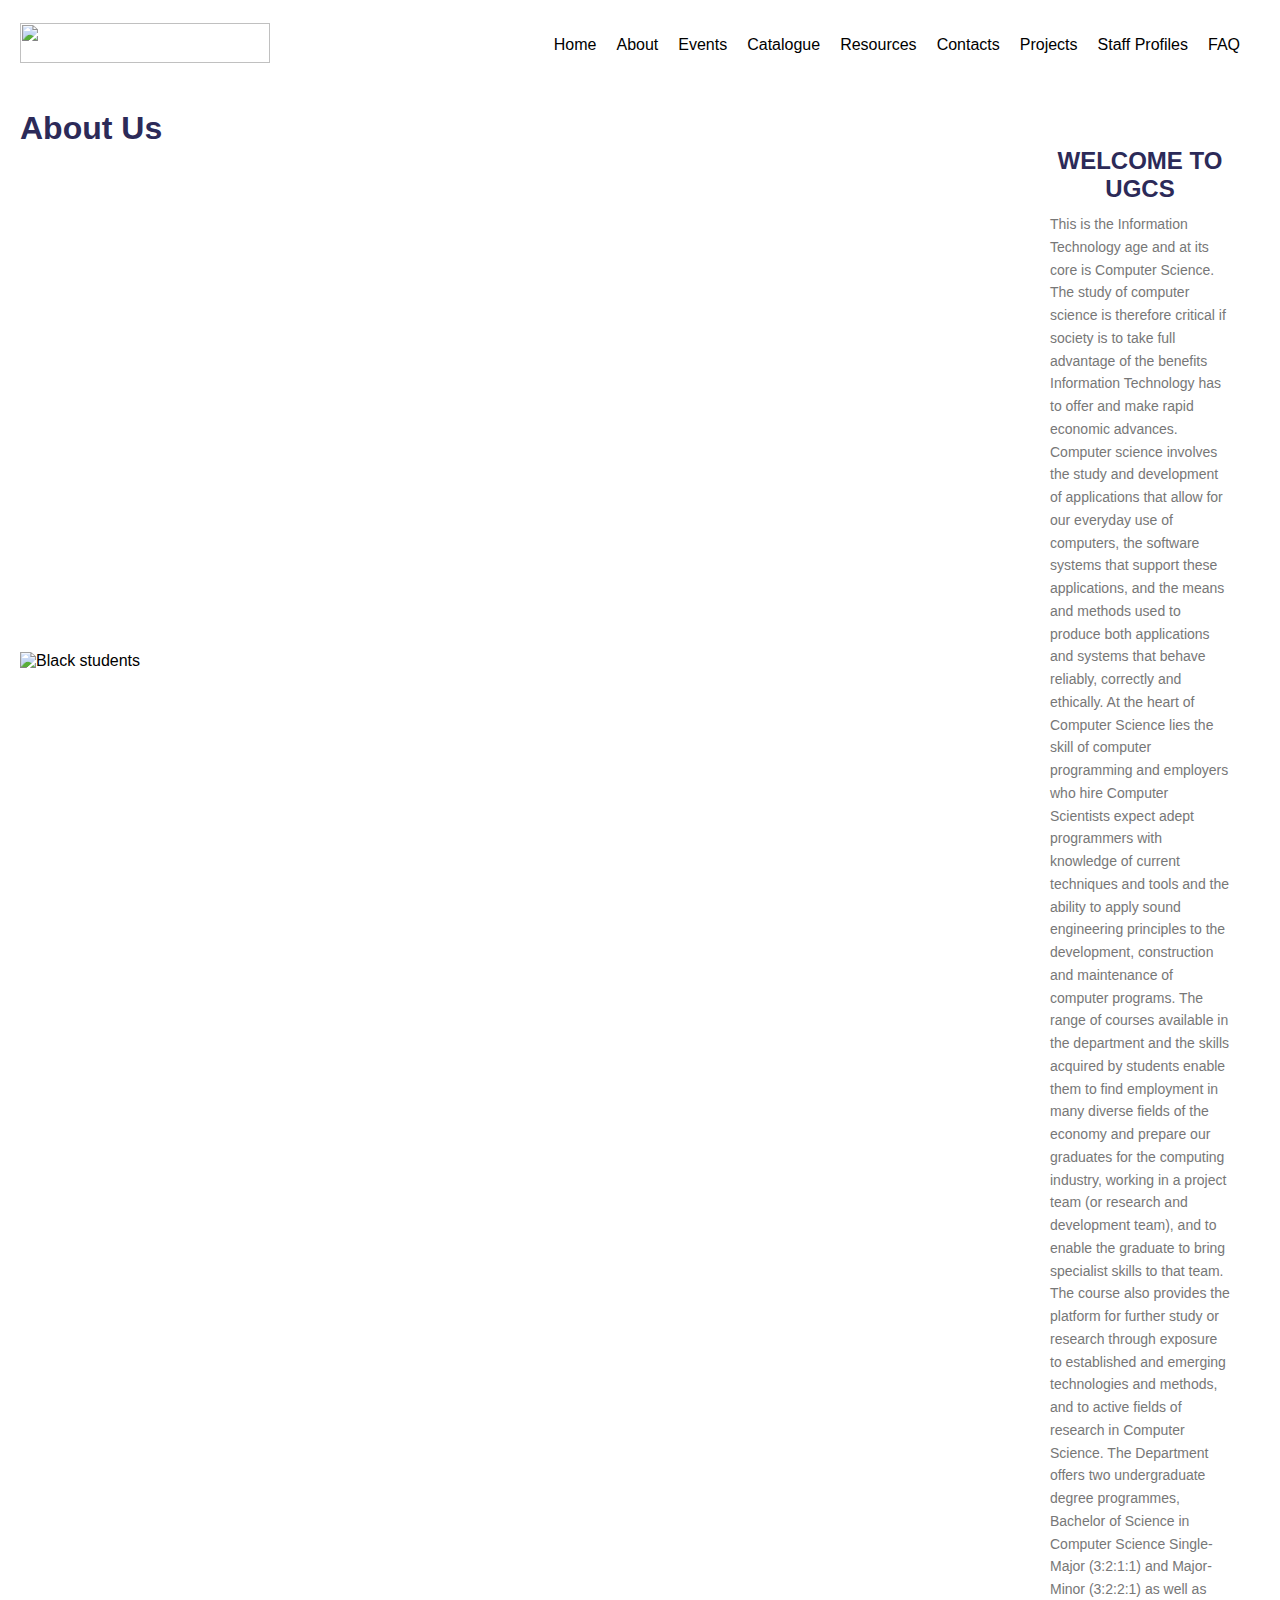
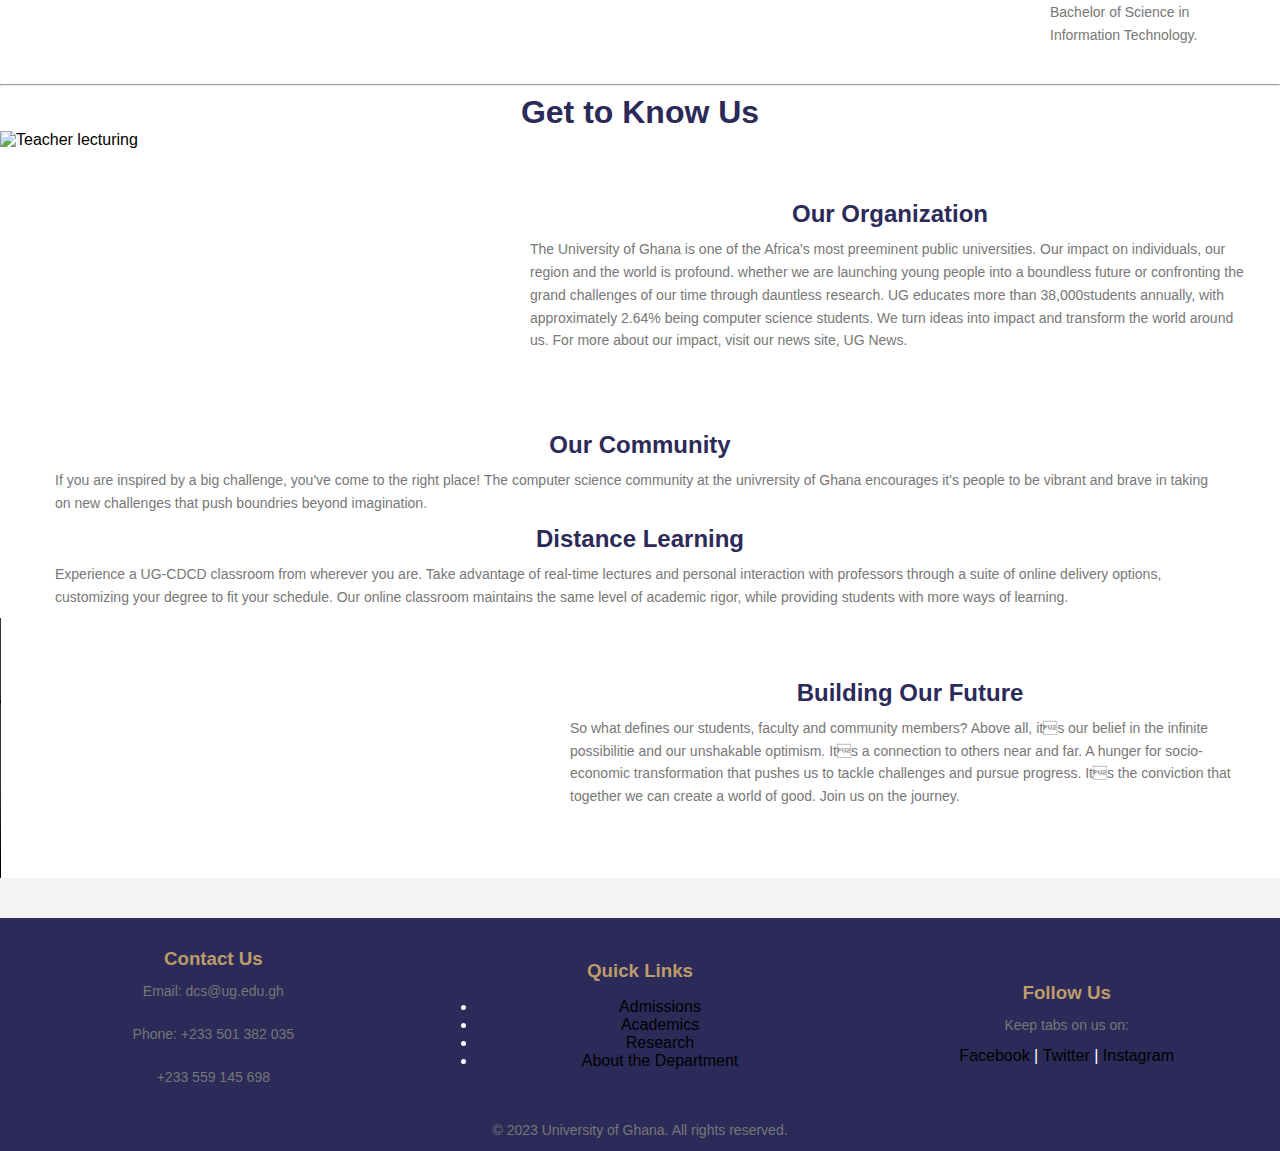
==== Index.html @ 7b0ca663 "Homepage, About, FAQ, Event" ====
<!DOCTYPE html>
<html lang="en">
<head>
    <meta charset="UTF-8">
    <meta name="viewport" content="width=device-width, initial-scale=1.0">
    <title>About</title>
    <link rel="stylesheet" href="styles.css">
</head>
<body>


    <header>
        <div class="ug icon">
          <img src="https://dcs.ug.edu.gh/img/comScience_logo.png" width="250" height="40">
        </div>

        <nav>
            <ul>
              <li><a href="Home.html">Home</a></li>
              <li><a href="Index.html">About</a></li>
              <li><a href="events.html">Events</a</li>
                <li><a href="#">Catalogue</a></li>
                <li><a href="#">Resources</a></li>
                <li><a href="#">Contacts</a></li>
                <li><a href="#">Projects</a</li>
                <li><a href="#">Staff Profiles</a></li>
                <li><a href="#">FAQ</a></li>

            </ul>
        </nav>
    </header>

    <main>
        <h1 style="text-align: center;">About Us</h1>
        
        <style>
            .container {
              display: flex;
              align-items: center;
            }
        
            .text {
              margin-left: 20px; 
            }
          </style>
          <title>ABOUT US</title>
        </head>
        <body>
        
        <div class="container">
          <img src="https://th.bing.com/th/id/R.023c201c8d1bdbc0f59ac119a6f668c9?rik=NfWcpRcysZ%2bcbA&pid=ImgRaw&r=0" alt="Black students" width="1000px" height="500px">
          <div class="text">
            <h2 style="text-align: center;">WELCOME TO UGCS</h2>
            <p>This is the Information Technology age and at its core is Computer Science. The study of computer science is therefore critical if society is to take full advantage of the benefits Information Technology has to offer and make rapid economic advances. Computer science involves the study and development of applications that allow for our everyday use of computers, the software systems that support these applications, and the means and methods used to produce both applications and systems that behave reliably, correctly and ethically. At the heart of Computer Science lies the skill of computer programming and employers who hire Computer Scientists expect adept programmers with knowledge of current techniques and tools and the ability to apply sound engineering principles to the development, construction and maintenance of computer programs. The range of courses available in the department and the skills acquired by students enable them to find employment in many diverse fields of the economy and prepare our graduates for the computing industry, working in a project team (or research and development team), and to enable the graduate to bring specialist skills to that team. The course also provides the platform for further study or research through exposure to established and emerging technologies and methods, and to active fields of research in Computer Science. The Department offers two undergraduate degree programmes, Bachelor of Science in Computer Science Single-Major (3:2:1:1) and Major-Minor (3:2:2:1) as well as Bachelor of Science in Information Technology.</p>
          </div>
        </div>
            
    
    </main>

    <hr> 
    <h1 style="text-align: center;">Get to Know Us</h1>
        
    <style>
        .container {
          display: flex;
          align-items: center;
        }
    
        .text {
          margin-right: 20px; 
        }
      </style>
      <title>Get to Know Us</title>
    </head>
    <body>
    
    <div class="container">
      <img src="https://dcs.ug.edu.gh/img/gallery/g4.jpg" alt="Teacher lecturing" width="500px" height="300px">
      <div class="text">
        <h2 style="text-align: center;">Our Organization</h2>
        <p>The University of Ghana is one of the Africa's most preeminent public universities. Our impact on individuals, our region and the world is profound. whether we are launching young people into a boundless future or confronting the grand challenges of our time through dauntless research. UG educates more than 38,000students annually, with approximately 2.64% being computer science students. We turn ideas into impact and transform the world around us. For more about our impact, visit our news site, UG News.</p>
      </div>
    </div>

    <h2 style="text-align: center";>Our Community</h2>
    <p>If you are inspired by a big challenge, you've come to the right place! The computer science community at the univrersity of Ghana encourages it's people to be vibrant and brave in taking on new challenges that push boundries beyond imagination.</p>
    

    <h2 style="text-align: center;">Distance Learning</h2>
    <p>Experience a UG-CDCD classroom from wherever you are. Take advantage of real-time lectures and personal interaction with professors through a suite of online delivery options, customizing your degree to fit your schedule. Our online classroom maintains the same level of academic rigor, while providing students with more ways of learning.</p>


    <style>
        .container {
          display: flex;
          align-items: center;
        }
    
        .text {
          margin-right: 20px; 
        }
      </style>
      <title>Get to Know Us</title>
    </head>
    <body>
    
    <div class="container">
        <video width="540" height="260" controls>
            <source src="https://dcs.ug.edu.gh/video-bg.mp4" type="video/mp4">
       
          </video>
      <div class="text">
        <h2 style="text-align: center;">Building Our Future</h2>
        <p>So what defines our students, faculty and community members? Above all, its our belief in the infinite possibilitie and our unshakable optimism. Its a connection to others near and far. A hunger for socio-economic transformation that pushes us to tackle challenges and pursue progress. Its the conviction that together we can create a world of good. Join us on the journey.</p>
      </div>
    </div>

    <!-- Sidebar -->
    <aside class="sidebar">
        <!-- Filter and Category Options Go Here -->
    </aside>


    <footer>
      <div class="footer-content">
          <div class="footer-section">
              <h3>Contact Us</h3>
              <p>Email: dcs@ug.edu.gh</p>
              <p>Phone: +233 501 382 035</p>
              <p>+233 559 145 698</p>
          </div>

          <div class="footer-section">
              <h3>Quick Links</h3>
              <ul>
                  <li><a href="#">Admissions</a></li>
                  <li><a href="#">Academics</a></li>
                  <li><a href="#">Research</a></li>
                  <li><a href="#">About the Department</a></li>
              </ul>
          </div>

          <div class="footer-section">
              <h3>Follow Us</h3>
              <p>Keep tabs on us on:</p>
              <a href="#" target="_blank">Facebook</a> |
              <a href="#" target="_blank">Twitter</a> |
              <a href="#" target="_blank">Instagram</a>
          </div>
      </div>

      <p>&copy; 2023 University of Ghana. All rights reserved.</p>
  </footer>

    <script src="script.js"></script>
</body>

</html>
---- styles.css ----
body, h1, h2, h3, p {
    margin: 0;
    padding: 0;
}

body {
    font-family: Arial, sans-serif;
}

header {
    background-color: #ffffff;
    color: #fff;
    padding: 20px;
    display: flex;
    justify-content: space-between;
    align-items: center;
}

nav ul {
    list-style: none;
    display: flex;
}

nav li {
    margin-right: 20px;
}

main {
    display: flex;
    flex-wrap: wrap;
    justify-content: space-between;
    padding: 20px;
}

h2 {
    font-family: Arial, Helvetica, sans-serif;
    color: #2C2A58;
  }


h1 {
    font-family: 'Segoe UI', Tahoma, Geneva, Verdana, sans-serif;
    font-size: 200%;
    color: #2C2A58;
}

p{
    color: #777;
    font-family: "Poppins", sans-serif;
    font-size: 14px;
    font-weight: 300;
    line-height: 1.625em;
    position: relative;
    margin: auto;
    max-width: 1170px;
    padding: 10px;
}

hr {
    display: block;
    unicode-bidi: isolate;
    margin-block-start: 0.5em;
    margin-block-end: 0.5em;
    margin-inline-start: auto;
    margin-inline-end: auto;
}

video {
    float: right;
}
.sidebar {
    flex: 1;
    background-color: #f4f4f4;
    padding: 20px;
}


a {
    color: rgb(0, 0, 0);
    text-decoration: none;
    font-family: Arial, Helvetica, sans-serif;
}


footer {
    background-color: #2c2a58; 
    color: #fff;
    padding-top: 20px;
    padding-right: 0px;
    padding-left: 0px;
    text-align: center;
    position: relative;
    bottom: 0;
    width: 100%;
}

.footer-content {
    display: flex;
    flex-wrap: wrap;
    justify-content: space-around;
    align-items: center;
}

.footer-section {
    flex: 1;
    margin: 10px;
}

h3 {
    color: #BD9C6C;
}

a {
    color: #000000;
    text-decoration: none;
    transition: color 0.3s ease;
}

a:hover {
    color: #BD9C6C;
}
</style>
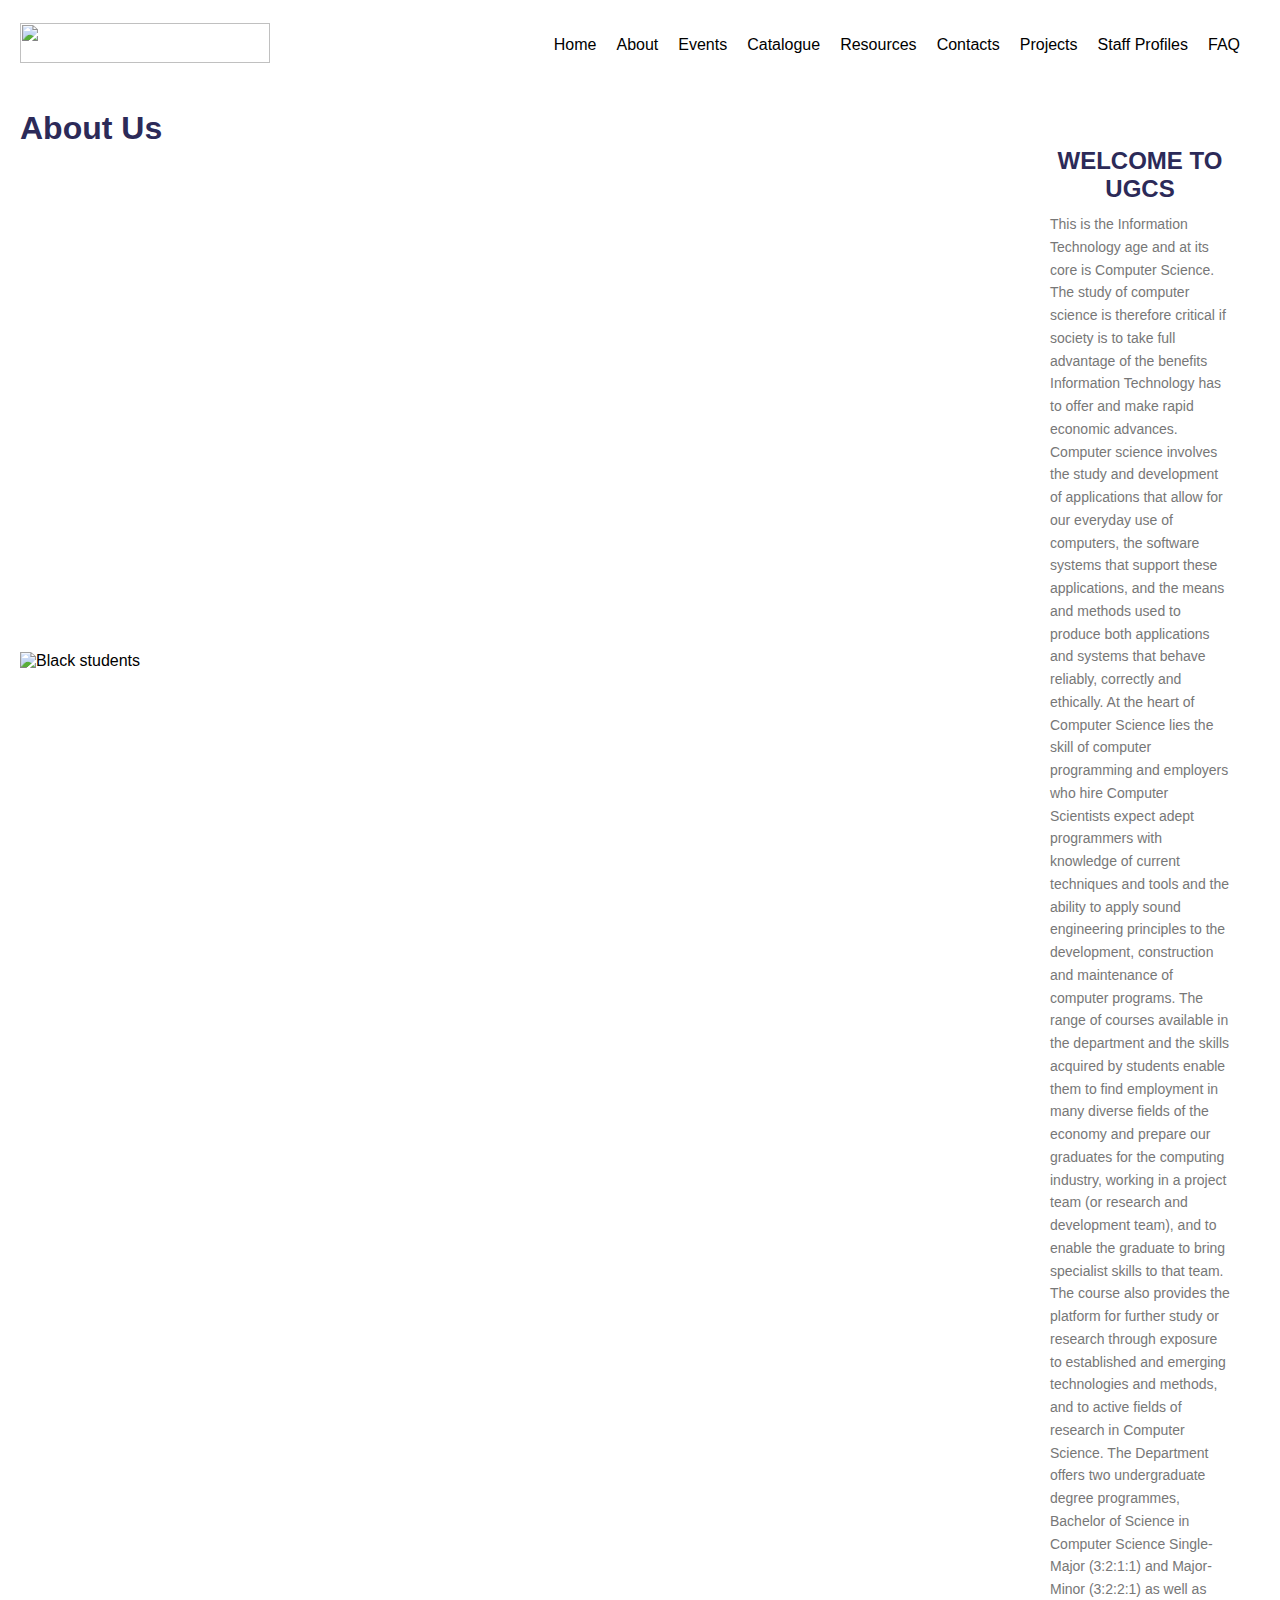
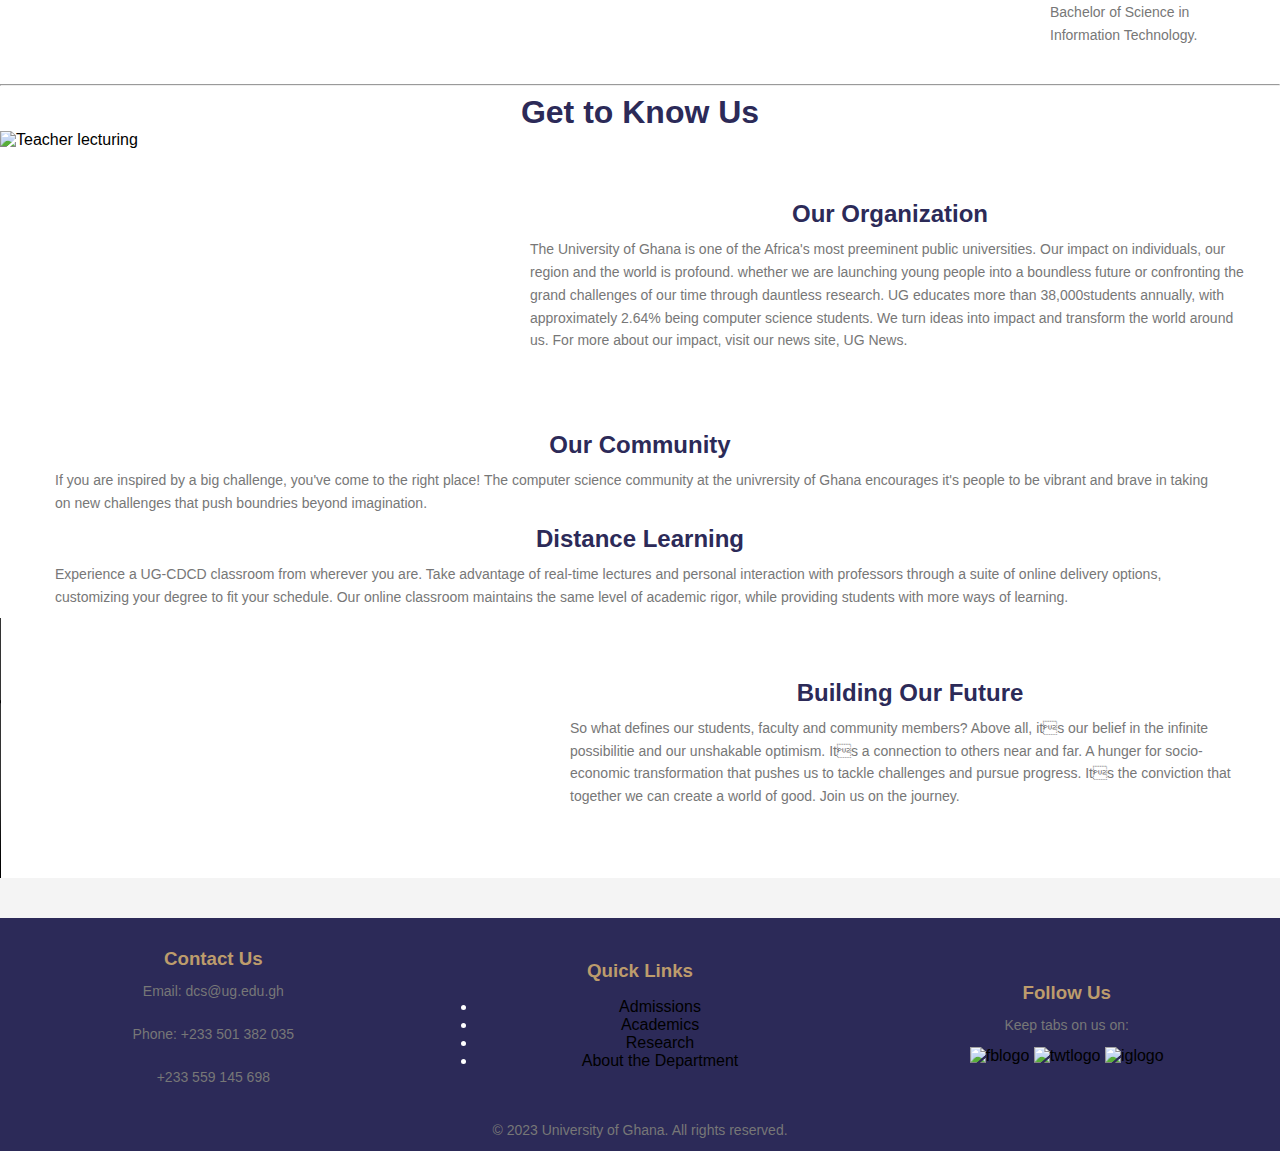
==== commit 9e96a0bc: "changed the footer of the work and also the header" ====
--- a/Index.html
+++ b/Index.html
@@ -11,7 +11,7 @@
 
     <header>
         <div class="ug icon">
-          <img src="https://dcs.ug.edu.gh/img/comScience_logo.png" width="250" height="40">
+          <img src="C:\Users\TRUETYPE SERVICES\OneDrive\Desktop\dcit 205 ia\11165792_DCIT205\comScience_logo.png" width="250" height="40">
         </div>
 
         <nav>
@@ -21,10 +21,10 @@
               <li><a href="events.html">Events</a</li>
                 <li><a href="#">Catalogue</a></li>
                 <li><a href="#">Resources</a></li>
-                <li><a href="#">Contacts</a></li>
+                <li><a href="Contact.html">Contacts</a></li>
                 <li><a href="#">Projects</a</li>
                 <li><a href="#">Staff Profiles</a></li>
-                <li><a href="#">FAQ</a></li>
+                <li><a href="FAQ.html">FAQ</a></li>
 
             </ul>
         </nav>
@@ -48,7 +48,7 @@
         <body>
         
         <div class="container">
-          <img src="https://th.bing.com/th/id/R.023c201c8d1bdbc0f59ac119a6f668c9?rik=NfWcpRcysZ%2bcbA&pid=ImgRaw&r=0" alt="Black students" width="1000px" height="500px">
+          <img src="C:\Users\TRUETYPE SERVICES\OneDrive\Desktop\dcit 205 ia\11165792_DCIT205\happylads.jpg" alt="Black students" width="1000px" height="500px">
           <div class="text">
             <h2 style="text-align: center;">WELCOME TO UGCS</h2>
             <p>This is the Information Technology age and at its core is Computer Science. The study of computer science is therefore critical if society is to take full advantage of the benefits Information Technology has to offer and make rapid economic advances. Computer science involves the study and development of applications that allow for our everyday use of computers, the software systems that support these applications, and the means and methods used to produce both applications and systems that behave reliably, correctly and ethically. At the heart of Computer Science lies the skill of computer programming and employers who hire Computer Scientists expect adept programmers with knowledge of current techniques and tools and the ability to apply sound engineering principles to the development, construction and maintenance of computer programs. The range of courses available in the department and the skills acquired by students enable them to find employment in many diverse fields of the economy and prepare our graduates for the computing industry, working in a project team (or research and development team), and to enable the graduate to bring specialist skills to that team. The course also provides the platform for further study or research through exposure to established and emerging technologies and methods, and to active fields of research in Computer Science. The Department offers two undergraduate degree programmes, Bachelor of Science in Computer Science Single-Major (3:2:1:1) and Major-Minor (3:2:2:1) as well as Bachelor of Science in Information Technology.</p>
@@ -76,7 +76,7 @@
     <body>
     
     <div class="container">
-      <img src="https://dcs.ug.edu.gh/img/gallery/g4.jpg" alt="Teacher lecturing" width="500px" height="300px">
+      <img src="C:\Users\TRUETYPE SERVICES\OneDrive\Desktop\dcit 205 ia\11165792_DCIT205\blackguy.jpg" alt="Teacher lecturing" width="500px" height="300px">
       <div class="text">
         <h2 style="text-align: center;">Our Organization</h2>
         <p>The University of Ghana is one of the Africa's most preeminent public universities. Our impact on individuals, our region and the world is profound. whether we are launching young people into a boundless future or confronting the grand challenges of our time through dauntless research. UG educates more than 38,000students annually, with approximately 2.64% being computer science students. We turn ideas into impact and transform the world around us. For more about our impact, visit our news site, UG News.</p>
@@ -142,12 +142,12 @@
           </div>
 
           <div class="footer-section">
-              <h3>Follow Us</h3>
-              <p>Keep tabs on us on:</p>
-              <a href="#" target="_blank">Facebook</a> |
-              <a href="#" target="_blank">Twitter</a> |
-              <a href="#" target="_blank">Instagram</a>
-          </div>
+            <h3>Follow Us</h3>
+            <p>Keep tabs on us on:</p>
+            <a href="https://www.facebook.com/univofgh/" target="_blank"> <img src="C:\Users\TRUETYPE SERVICES\OneDrive\Desktop\dcit 205 ia\11165792_DCIT205\fblogobro.png" alt="fblogo" height="30px" width="30px"></a>
+            <a href="https://twitter.com/UnivofGh" target="_blank"> <img src="C:\Users\TRUETYPE SERVICES\OneDrive\Desktop\dcit 205 ia\11165792_DCIT205\iglogobro.avif" alt="twtlogo" height="30px" width="30px"></a>
+            <a href="https://www.instagram.com/universityofghana/" target="_blank"> <img src="C:\Users\TRUETYPE SERVICES\OneDrive\Desktop\dcit 205 ia\11165792_DCIT205\twtlogobro.webp" alt="iglogo" height="30px" width="30px"></a>
+        </div>
       </div>
 
       <p>&copy; 2023 University of Ghana. All rights reserved.</p>
--- a/styles.css
+++ b/styles.css
@@ -120,4 +120,3 @@
 a:hover {
     color: #BD9C6C;
 }
-</style>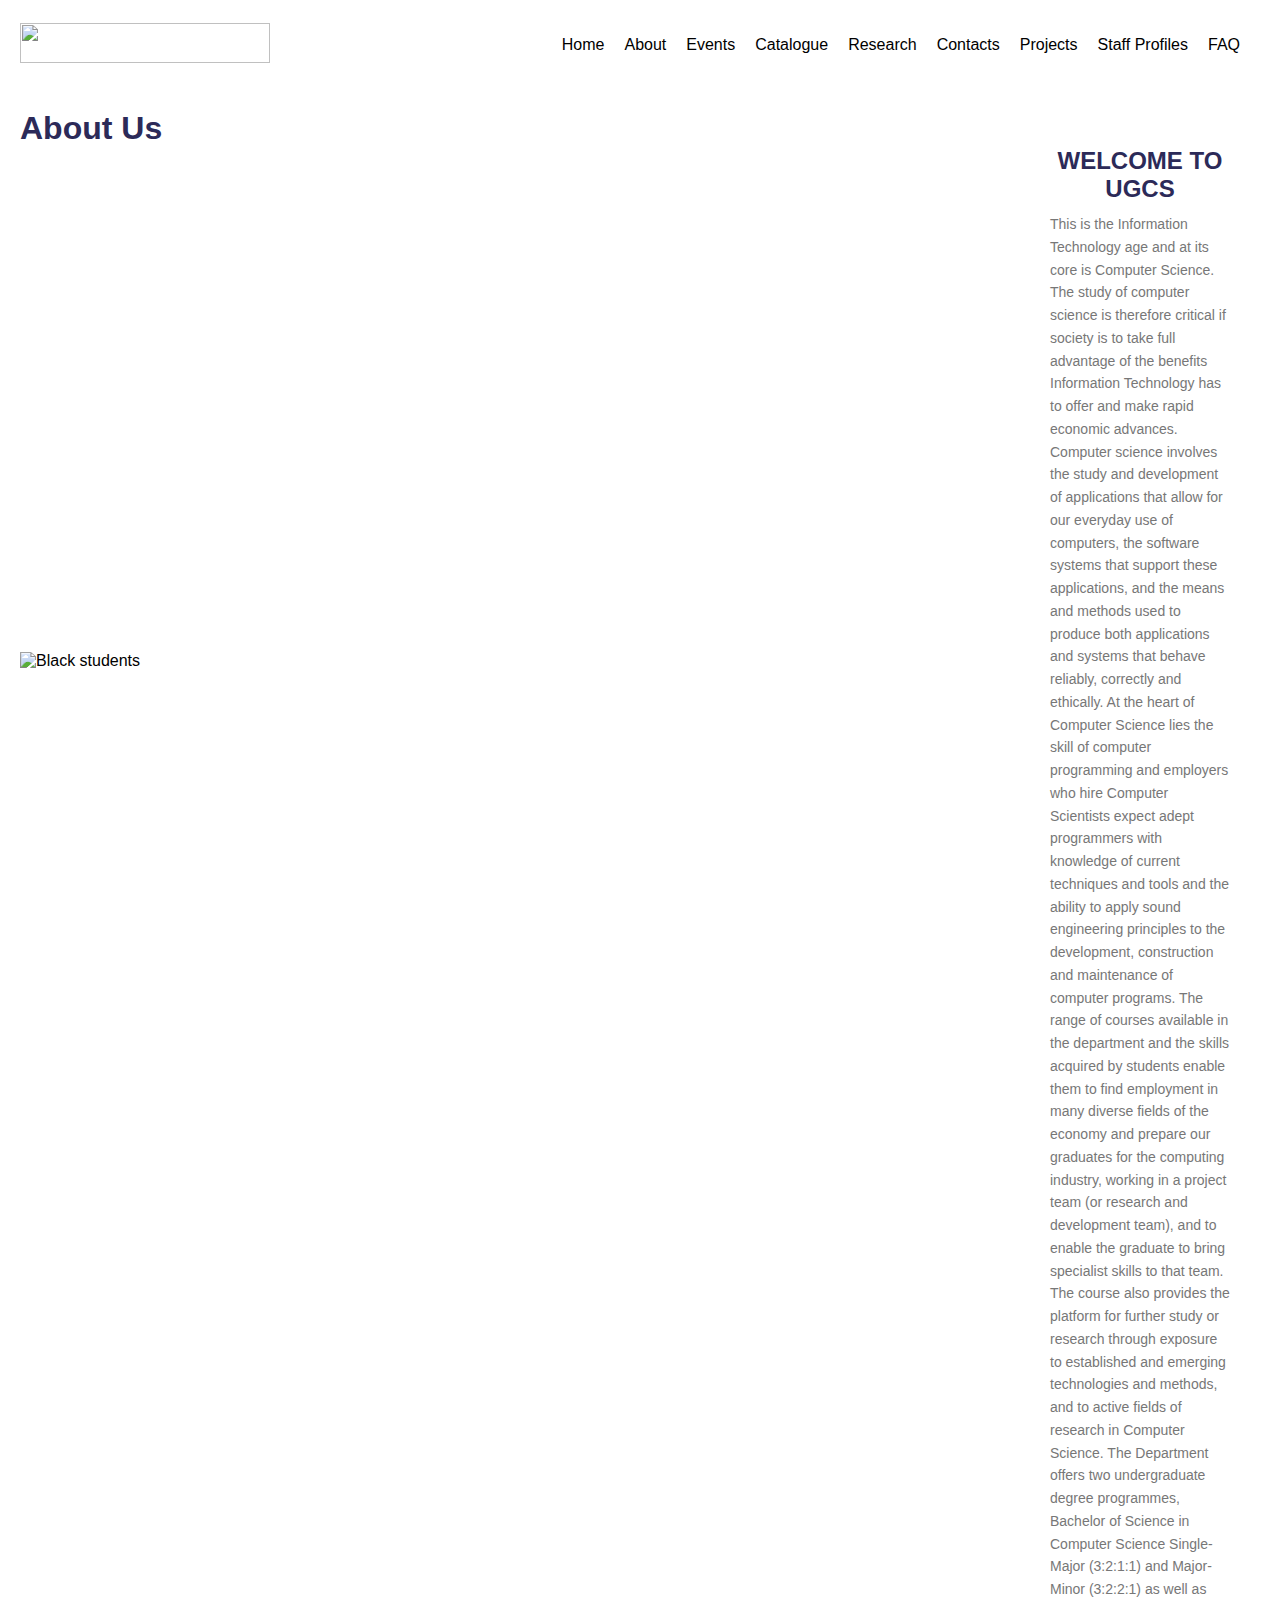
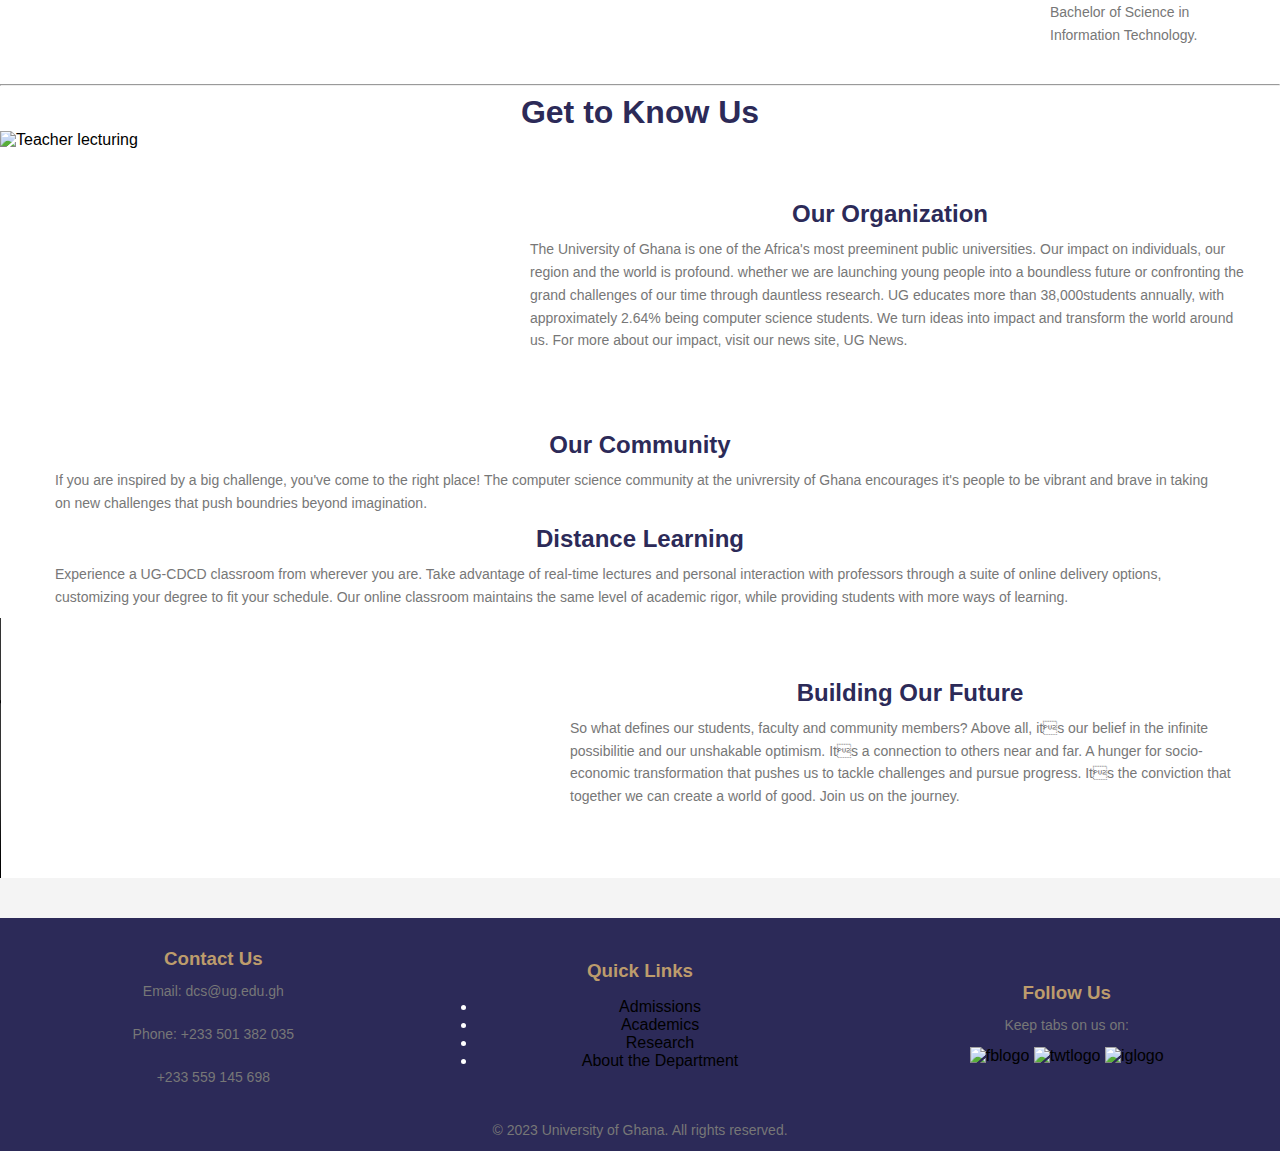
==== commit a99c8ff4: "Finished creating the research page" ====
--- a/Index.html
+++ b/Index.html
@@ -19,10 +19,10 @@
               <li><a href="Home.html">Home</a></li>
               <li><a href="Index.html">About</a></li>
               <li><a href="events.html">Events</a</li>
-                <li><a href="#">Catalogue</a></li>
-                <li><a href="#">Resources</a></li>
+                <li><a href="Catalogue.html">Catalogue</a></li>
+                <li><a href="Research.html">Research</a></li>
                 <li><a href="Contact.html">Contacts</a></li>
-                <li><a href="#">Projects</a</li>
+                <li><a href="Projects.html">Projects</a></li>
                 <li><a href="#">Staff Profiles</a></li>
                 <li><a href="FAQ.html">FAQ</a></li>
 
@@ -145,8 +145,8 @@
             <h3>Follow Us</h3>
             <p>Keep tabs on us on:</p>
             <a href="https://www.facebook.com/univofgh/" target="_blank"> <img src="C:\Users\TRUETYPE SERVICES\OneDrive\Desktop\dcit 205 ia\11165792_DCIT205\fblogobro.png" alt="fblogo" height="30px" width="30px"></a>
-            <a href="https://twitter.com/UnivofGh" target="_blank"> <img src="C:\Users\TRUETYPE SERVICES\OneDrive\Desktop\dcit 205 ia\11165792_DCIT205\iglogobro.avif" alt="twtlogo" height="30px" width="30px"></a>
-            <a href="https://www.instagram.com/universityofghana/" target="_blank"> <img src="C:\Users\TRUETYPE SERVICES\OneDrive\Desktop\dcit 205 ia\11165792_DCIT205\twtlogobro.webp" alt="iglogo" height="30px" width="30px"></a>
+            <a href="https://twitter.com/UnivofGh" target="_blank"> <img src="C:\Users\TRUETYPE SERVICES\OneDrive\Desktop\dcit 205 ia\11165792_DCIT205\twtlogobro.webp" alt="twtlogo" height="30px" width="30px"></a>
+            <a href="https://www.instagram.com/universityofghana/" target="_blank"> <img src="C:\Users\TRUETYPE SERVICES\OneDrive\Desktop\dcit 205 ia\11165792_DCIT205\iglogobro.avif" alt="iglogo" height="30px" width="30px"></a>
         </div>
       </div>
 
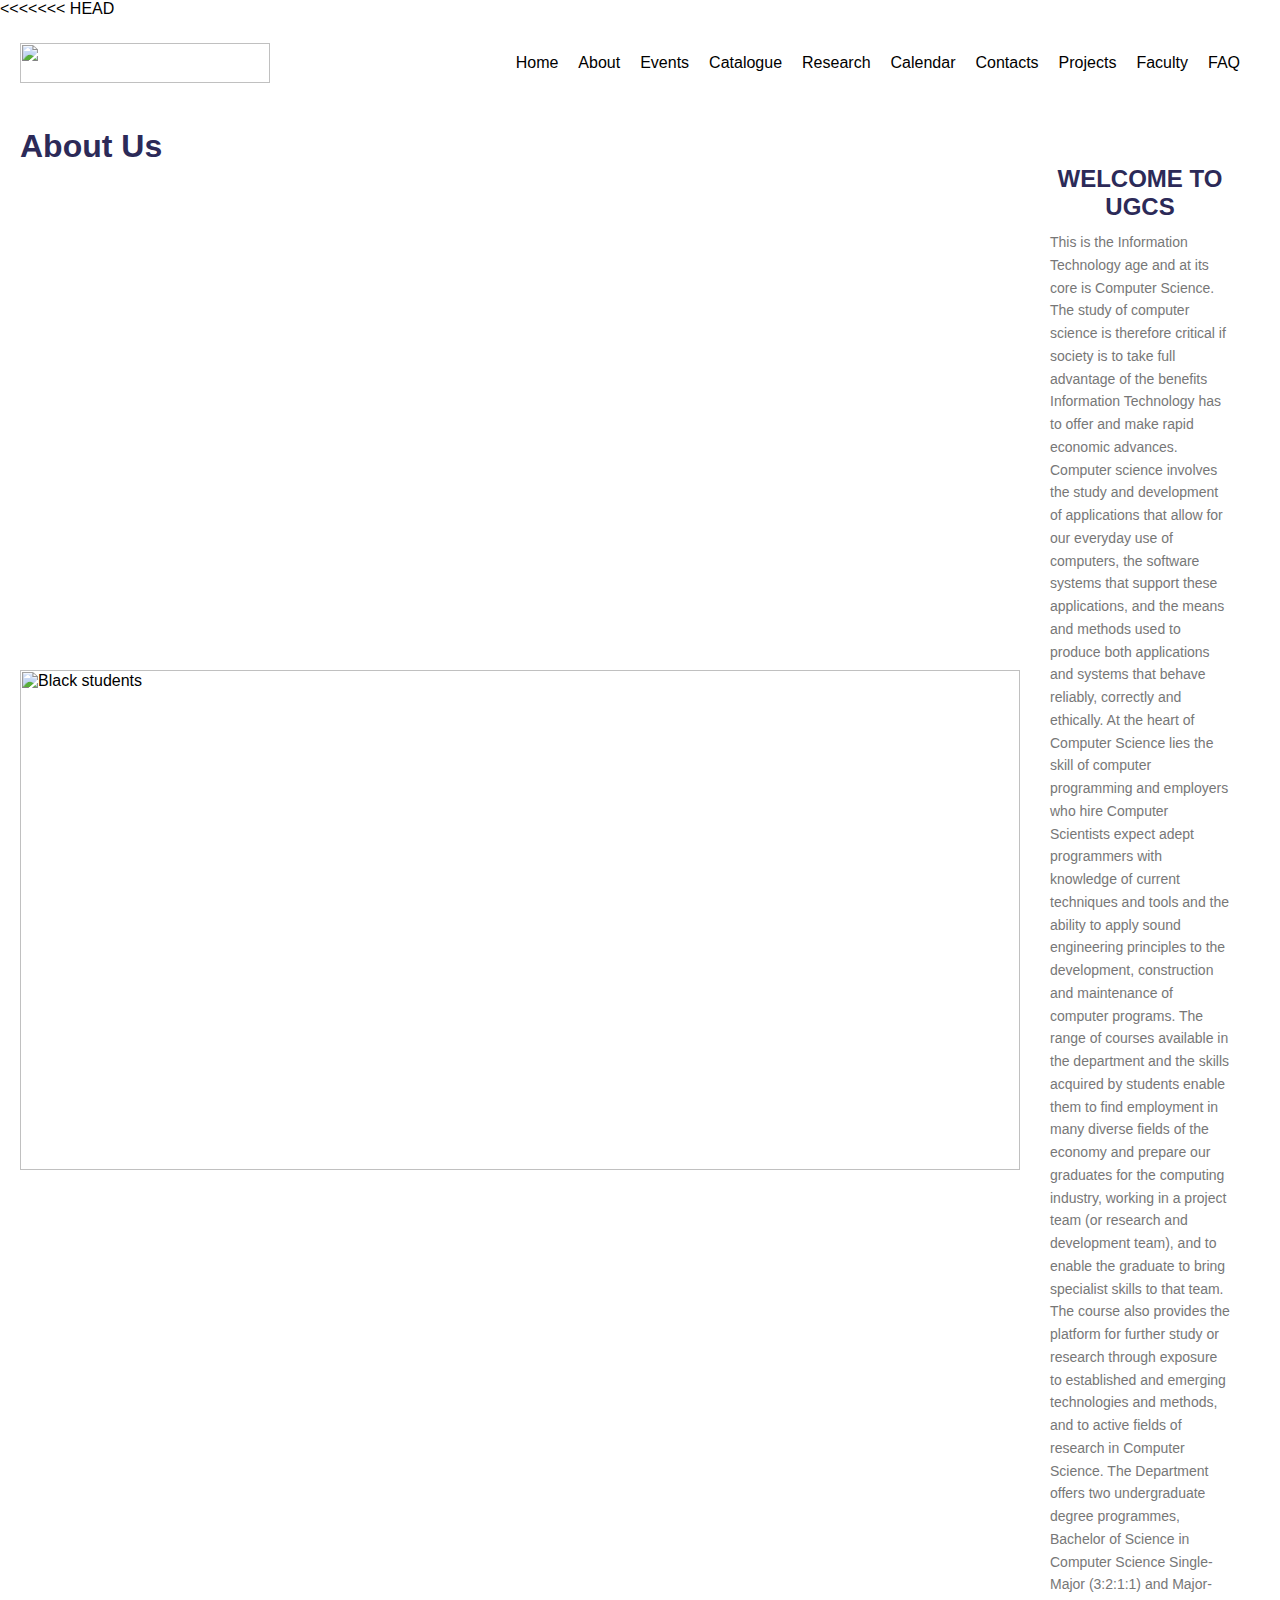
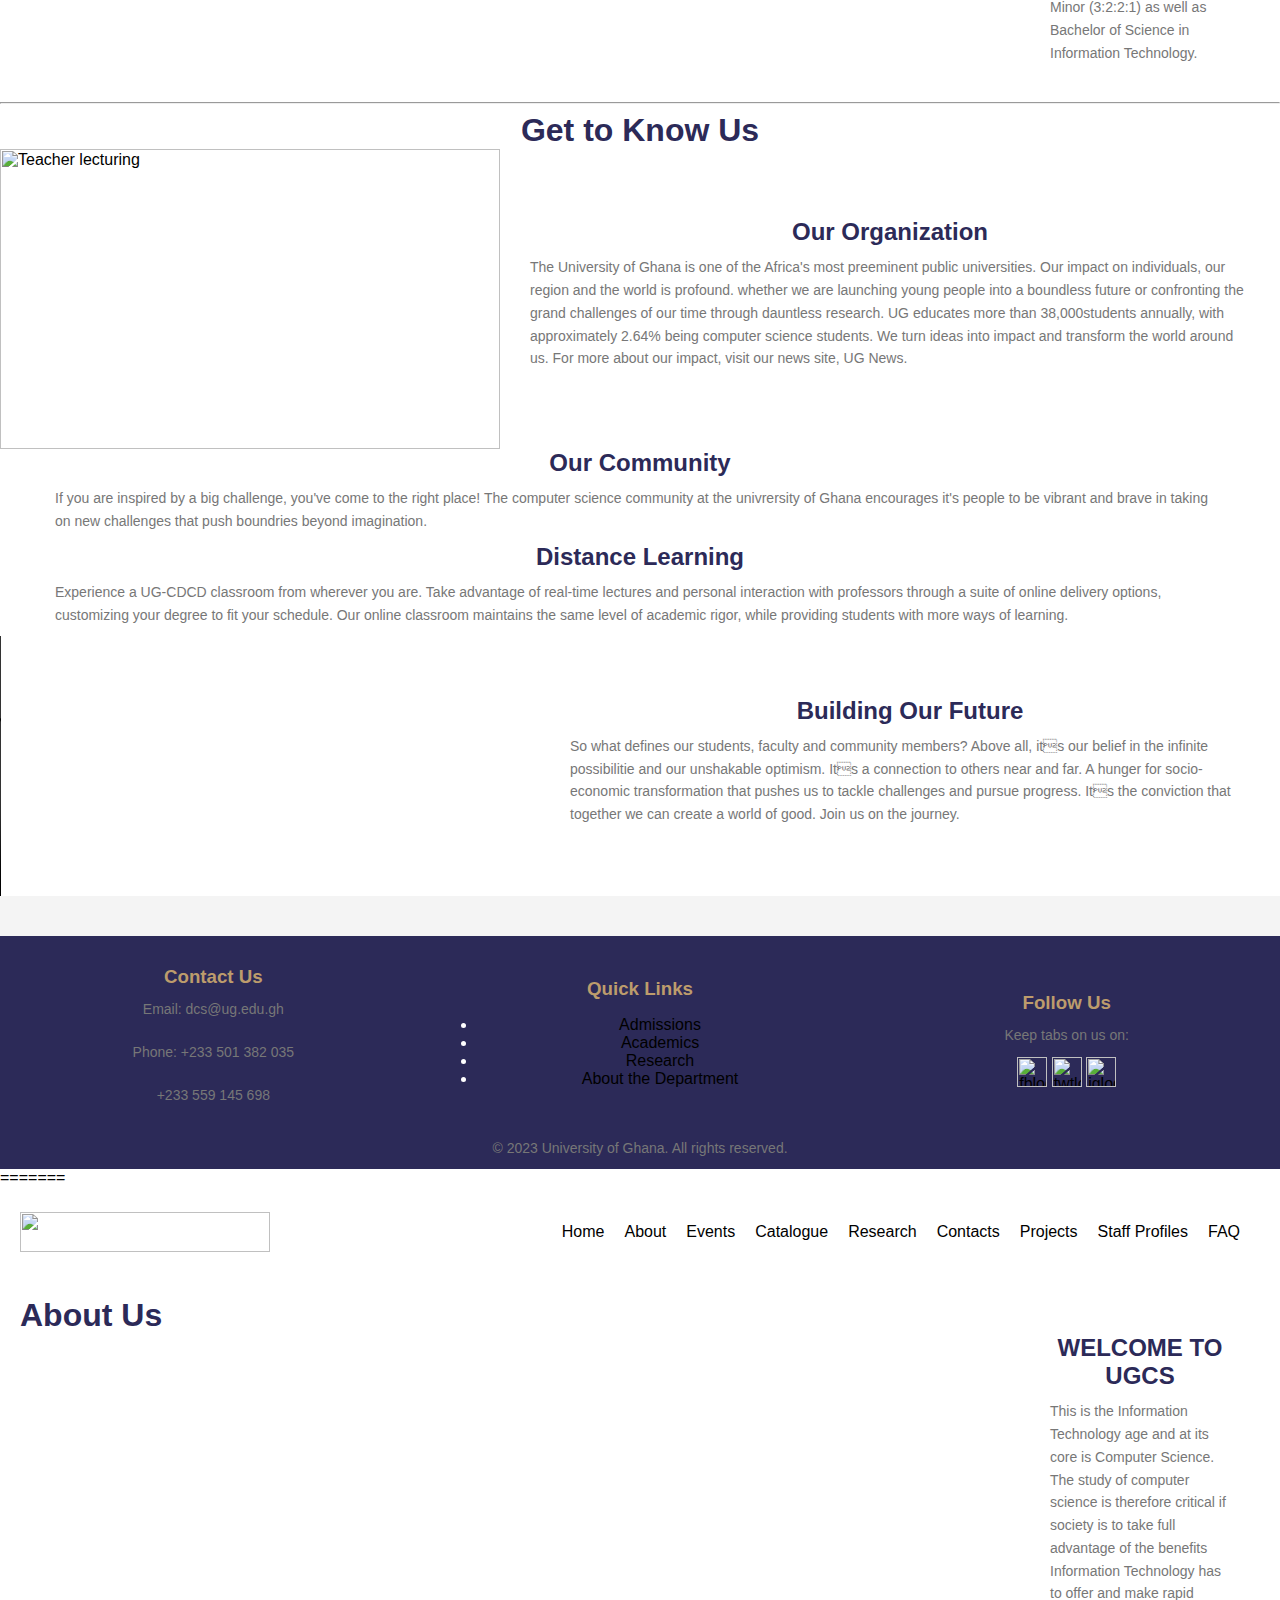
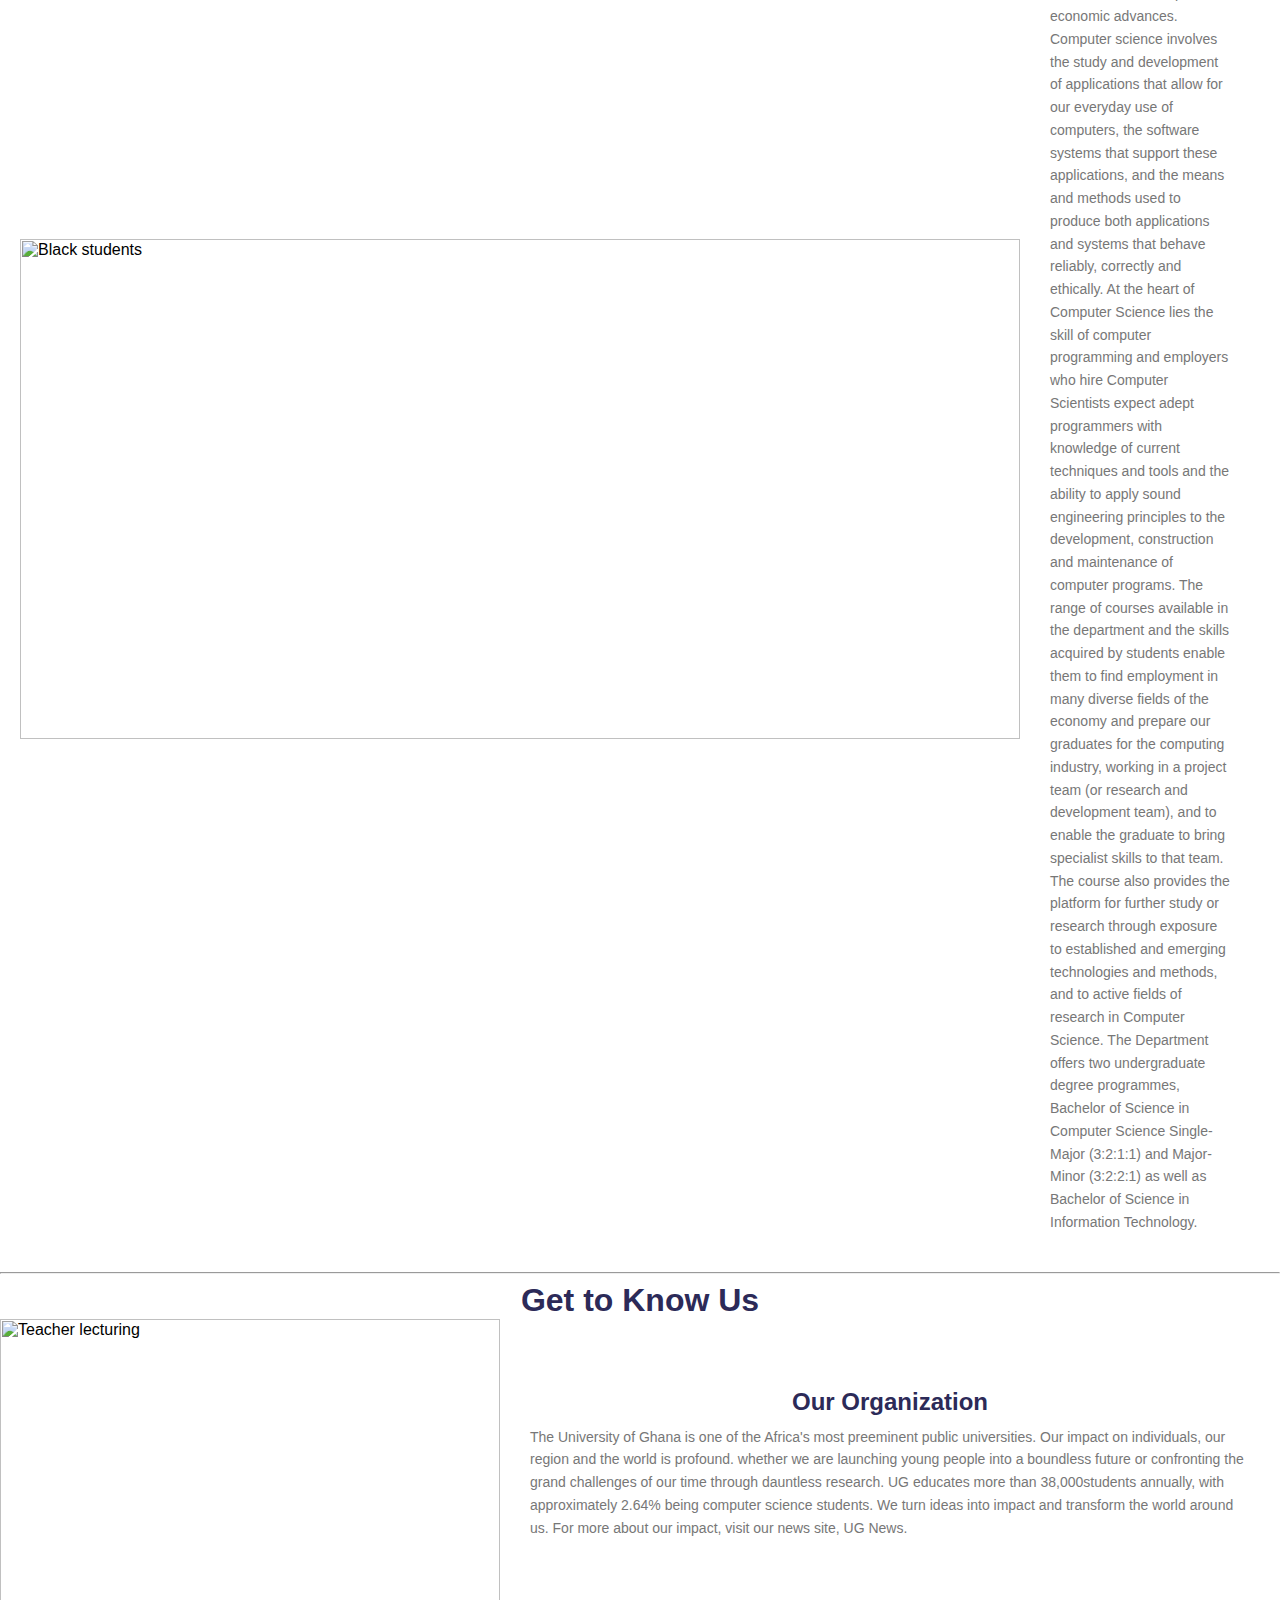
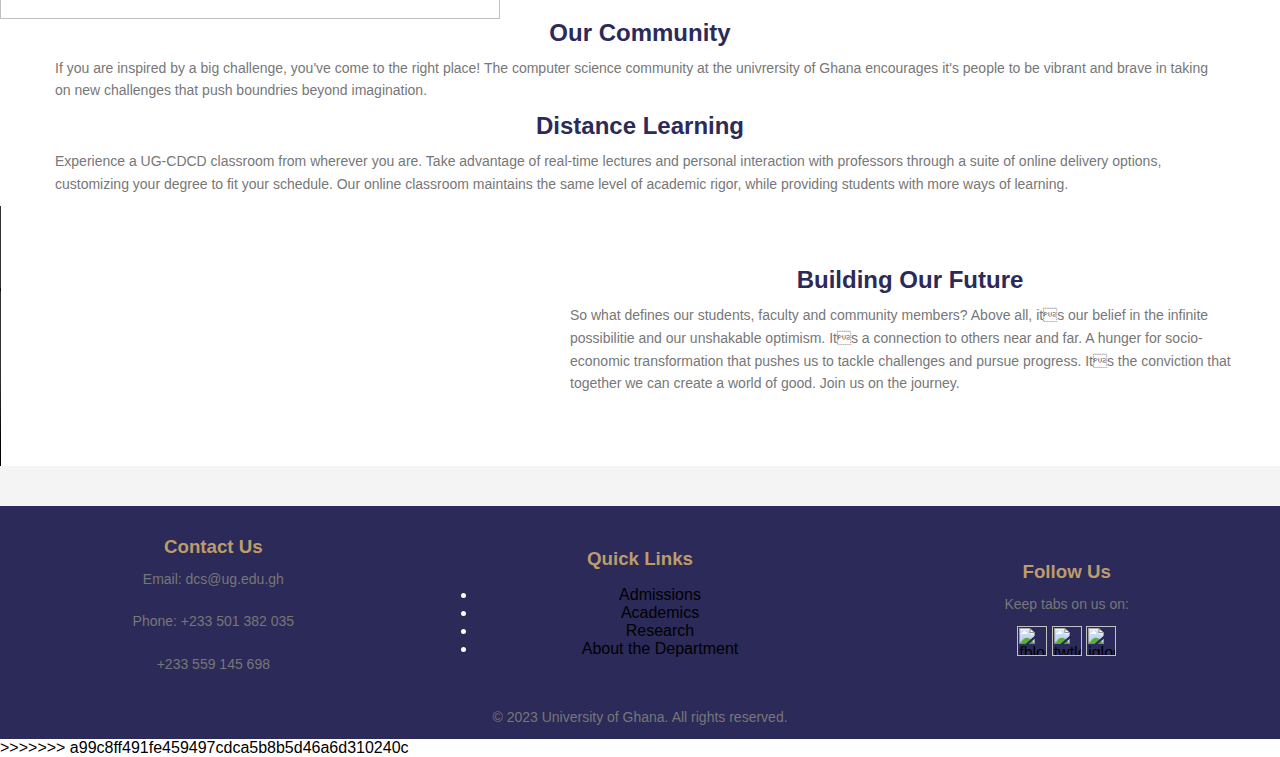
==== commit a8775120: "Finished editing calendar and faculty" ====
--- a/Index.html
+++ b/Index.html
@@ -1,3 +1,164 @@
+<<<<<<< HEAD
+<!DOCTYPE html>
+<html lang="en">
+<head>
+    <meta charset="UTF-8">
+    <meta name="viewport" content="width=device-width, initial-scale=1.0">
+    <title>About</title>
+    <link rel="stylesheet" href="styles.css">
+</head>
+<body>
+
+
+    <header>
+        <div class="ug icon">
+          <img src="C:\Users\TRUETYPE SERVICES\OneDrive\Desktop\dcit 205 ia\11165792_DCIT205\comScience_logo.png" width="250" height="40">
+        </div>
+
+        <nav>
+            <ul>
+              <li><a href="Home.html">Home</a></li>
+              <li><a href="Index.html">About</a></li>
+              <li><a href="events.html">Events</a</li>
+                <li><a href="Catalogue.html">Catalogue</a></li>
+                <li><a href="Research.html">Research</a></li>
+                <li><a href="Calendar.html">Calendar</a></li>
+                <li><a href="Contact.html">Contacts</a></li>
+                <li><a href="Projects.html">Projects</a></li>
+                <li><a href="Staff.html">Faculty</a></li>
+                <li><a href="FAQ.html">FAQ</a></li>
+
+            </ul>
+        </nav>
+    </header>
+
+    <main>
+        <h1 style="text-align: center;">About Us</h1>
+        
+        <style>
+            .container {
+              display: flex;
+              align-items: center;
+            }
+        
+            .text {
+              margin-left: 20px; 
+            }
+          </style>
+          <title>ABOUT US</title>
+        </head>
+        <body>
+        
+        <div class="container">
+          <img src="C:\Users\TRUETYPE SERVICES\OneDrive\Desktop\dcit 205 ia\11165792_DCIT205\happylads.jpg" alt="Black students" width="1000px" height="500px">
+          <div class="text">
+            <h2 style="text-align: center;">WELCOME TO UGCS</h2>
+            <p>This is the Information Technology age and at its core is Computer Science. The study of computer science is therefore critical if society is to take full advantage of the benefits Information Technology has to offer and make rapid economic advances. Computer science involves the study and development of applications that allow for our everyday use of computers, the software systems that support these applications, and the means and methods used to produce both applications and systems that behave reliably, correctly and ethically. At the heart of Computer Science lies the skill of computer programming and employers who hire Computer Scientists expect adept programmers with knowledge of current techniques and tools and the ability to apply sound engineering principles to the development, construction and maintenance of computer programs. The range of courses available in the department and the skills acquired by students enable them to find employment in many diverse fields of the economy and prepare our graduates for the computing industry, working in a project team (or research and development team), and to enable the graduate to bring specialist skills to that team. The course also provides the platform for further study or research through exposure to established and emerging technologies and methods, and to active fields of research in Computer Science. The Department offers two undergraduate degree programmes, Bachelor of Science in Computer Science Single-Major (3:2:1:1) and Major-Minor (3:2:2:1) as well as Bachelor of Science in Information Technology.</p>
+          </div>
+        </div>
+            
+    
+    </main>
+
+    <hr> 
+    <h1 style="text-align: center;">Get to Know Us</h1>
+        
+    <style>
+        .container {
+          display: flex;
+          align-items: center;
+        }
+    
+        .text {
+          margin-right: 20px; 
+        }
+      </style>
+      <title>Get to Know Us</title>
+    </head>
+    <body>
+    
+    <div class="container">
+      <img src="C:\Users\TRUETYPE SERVICES\OneDrive\Desktop\dcit 205 ia\11165792_DCIT205\blackguy.jpg" alt="Teacher lecturing" width="500px" height="300px">
+      <div class="text">
+        <h2 style="text-align: center;">Our Organization</h2>
+        <p>The University of Ghana is one of the Africa's most preeminent public universities. Our impact on individuals, our region and the world is profound. whether we are launching young people into a boundless future or confronting the grand challenges of our time through dauntless research. UG educates more than 38,000students annually, with approximately 2.64% being computer science students. We turn ideas into impact and transform the world around us. For more about our impact, visit our news site, UG News.</p>
+      </div>
+    </div>
+
+    <h2 style="text-align: center";>Our Community</h2>
+    <p>If you are inspired by a big challenge, you've come to the right place! The computer science community at the univrersity of Ghana encourages it's people to be vibrant and brave in taking on new challenges that push boundries beyond imagination.</p>
+    
+
+    <h2 style="text-align: center;">Distance Learning</h2>
+    <p>Experience a UG-CDCD classroom from wherever you are. Take advantage of real-time lectures and personal interaction with professors through a suite of online delivery options, customizing your degree to fit your schedule. Our online classroom maintains the same level of academic rigor, while providing students with more ways of learning.</p>
+
+
+    <style>
+        .container {
+          display: flex;
+          align-items: center;
+        }
+    
+        .text {
+          margin-right: 20px; 
+        }
+      </style>
+      <title>Get to Know Us</title>
+    </head>
+    <body>
+    
+    <div class="container">
+        <video width="540" height="260" controls>
+            <source src="https://dcs.ug.edu.gh/video-bg.mp4" type="video/mp4">
+       
+          </video>
+      <div class="text">
+        <h2 style="text-align: center;">Building Our Future</h2>
+        <p>So what defines our students, faculty and community members? Above all, its our belief in the infinite possibilitie and our unshakable optimism. Its a connection to others near and far. A hunger for socio-economic transformation that pushes us to tackle challenges and pursue progress. Its the conviction that together we can create a world of good. Join us on the journey.</p>
+      </div>
+    </div>
+
+    <!-- Sidebar -->
+    <aside class="sidebar">
+        <!-- Filter and Category Options Go Here -->
+    </aside>
+
+
+    <footer>
+      <div class="footer-content">
+          <div class="footer-section">
+              <h3>Contact Us</h3>
+              <p>Email: dcs@ug.edu.gh</p>
+              <p>Phone: +233 501 382 035</p>
+              <p>+233 559 145 698</p>
+          </div>
+
+          <div class="footer-section">
+              <h3>Quick Links</h3>
+              <ul>
+                  <li><a href="#">Admissions</a></li>
+                  <li><a href="#">Academics</a></li>
+                  <li><a href="#">Research</a></li>
+                  <li><a href="#">About the Department</a></li>
+              </ul>
+          </div>
+
+          <div class="footer-section">
+            <h3>Follow Us</h3>
+            <p>Keep tabs on us on:</p>
+            <a href="https://www.facebook.com/univofgh/" target="_blank"> <img src="C:\Users\TRUETYPE SERVICES\OneDrive\Desktop\dcit 205 ia\11165792_DCIT205\fblogobro.png" alt="fblogo" height="30px" width="30px"></a>
+            <a href="https://twitter.com/UnivofGh" target="_blank"> <img src="C:\Users\TRUETYPE SERVICES\OneDrive\Desktop\dcit 205 ia\11165792_DCIT205\twtlogobro.webp" alt="twtlogo" height="30px" width="30px"></a>
+            <a href="https://www.instagram.com/universityofghana/" target="_blank"> <img src="C:\Users\TRUETYPE SERVICES\OneDrive\Desktop\dcit 205 ia\11165792_DCIT205\iglogobro.avif" alt="iglogo" height="30px" width="30px"></a>
+        </div>
+      </div>
+
+      <p>&copy; 2023 University of Ghana. All rights reserved.</p>
+  </footer>
+
+    <script src="script.js"></script>
+</body>
+
+=======
 <!DOCTYPE html>
 <html lang="en">
 <head>
@@ -156,4 +317,5 @@
     <script src="script.js"></script>
 </body>
 
+>>>>>>> a99c8ff491fe459497cdca5b8b5d46a6d310240c
 </html>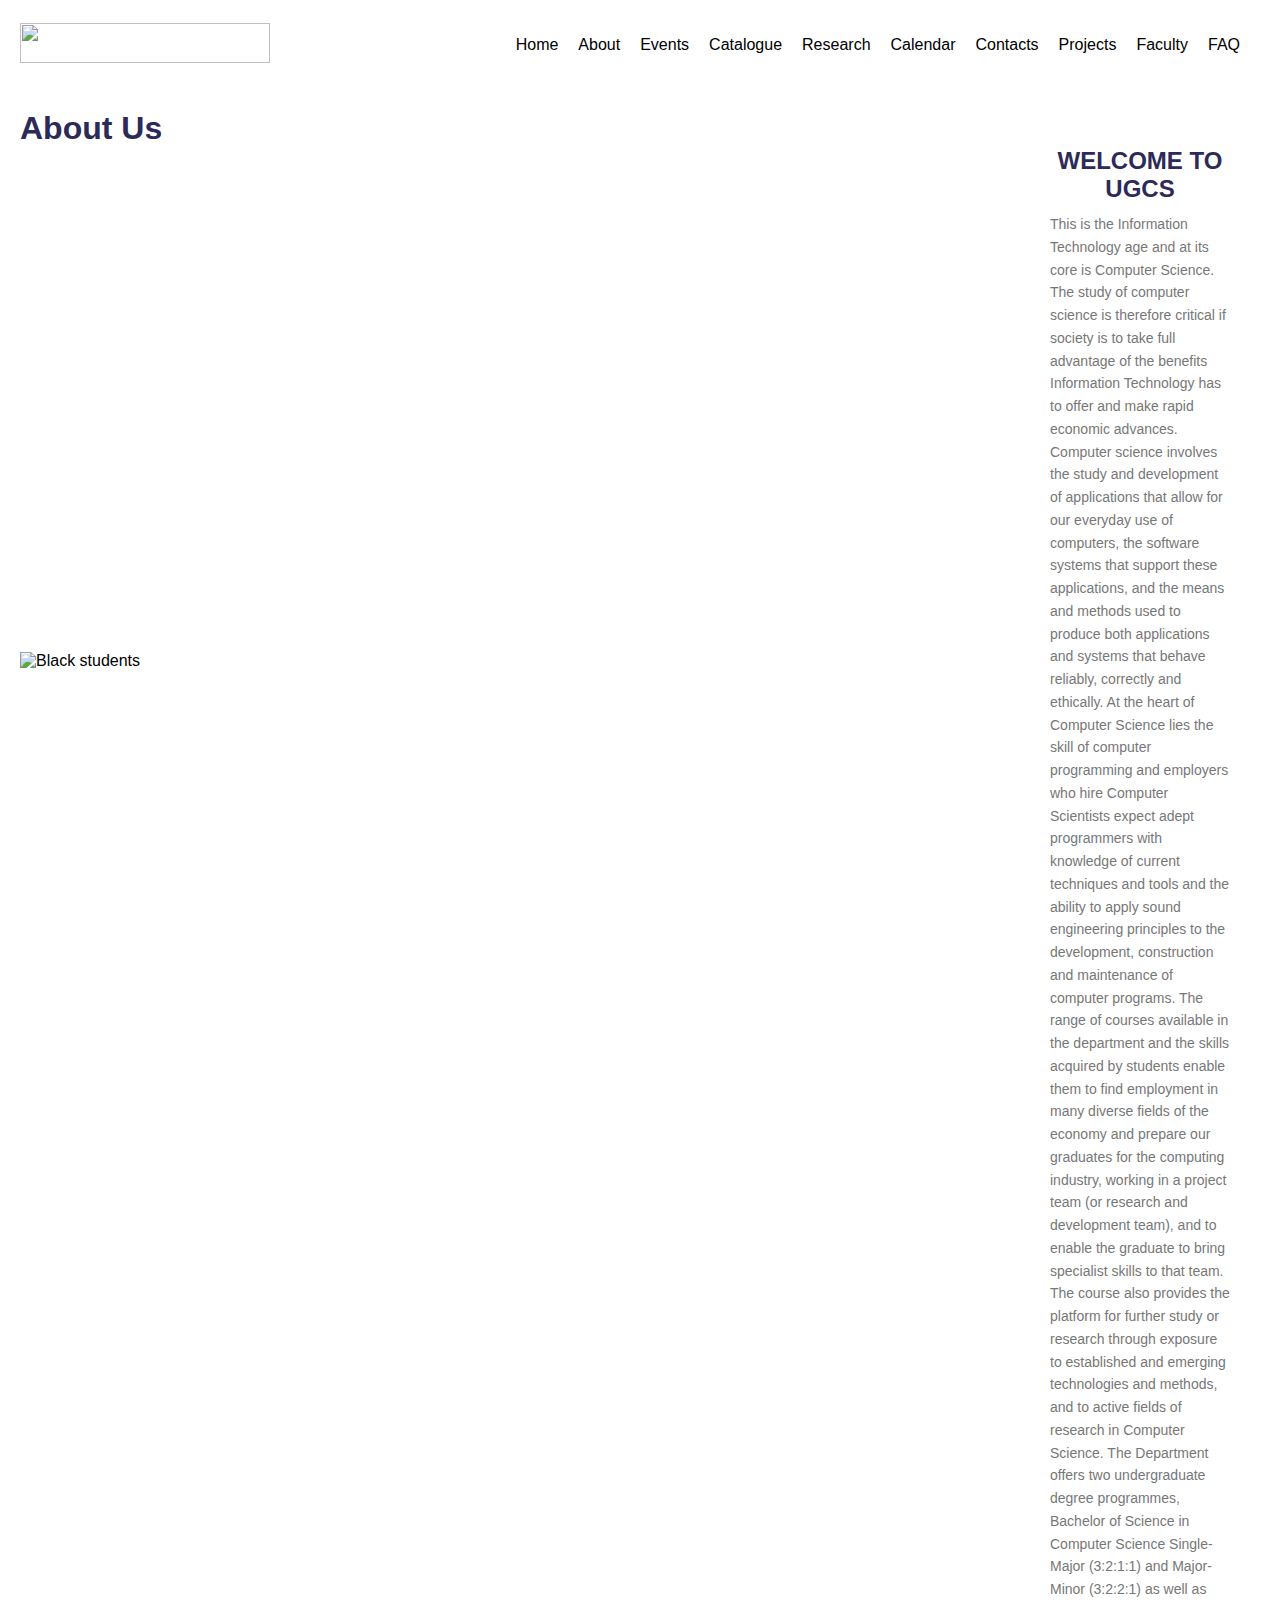
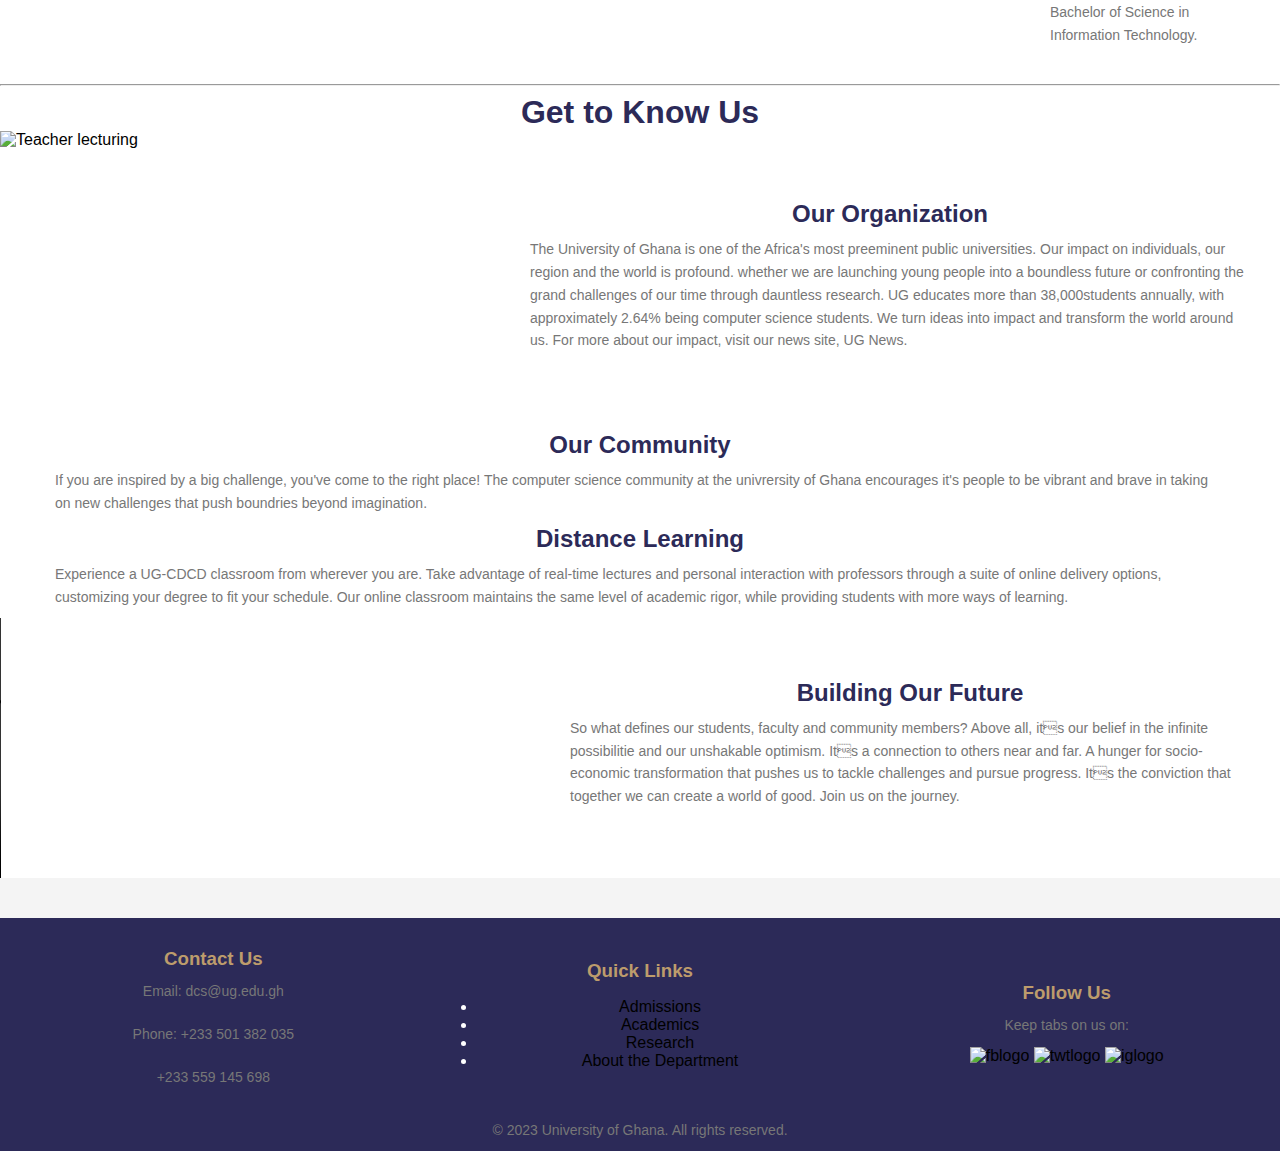
==== commit 1778a33d: "Redesigned everything" ====
--- a/Index.html
+++ b/Index.html
@@ -1,4 +1,3 @@
-<<<<<<< HEAD
 <!DOCTYPE html>
 <html lang="en">
 <head>
@@ -20,13 +19,13 @@
               <li><a href="Home.html">Home</a></li>
               <li><a href="Index.html">About</a></li>
               <li><a href="events.html">Events</a</li>
-                <li><a href="Catalogue.html">Catalogue</a></li>
-                <li><a href="Research.html">Research</a></li>
-                <li><a href="Calendar.html">Calendar</a></li>
-                <li><a href="Contact.html">Contacts</a></li>
-                <li><a href="Projects.html">Projects</a></li>
-                <li><a href="Staff.html">Faculty</a></li>
-                <li><a href="FAQ.html">FAQ</a></li>
+              <li><a href="Catalogue.html">Catalogue</a></li>
+              <li><a href="Research.html">Research</a></li>
+              <li><a href="Calendar.html">Calendar</a></li>
+              <li><a href="Contact.html">Contacts</a></li>
+              <li><a href="Projects.html">Projects</a></li>
+              <li><a href="Staff.html">Faculty</a></li>
+              <li><a href="FAQ.html">FAQ</a></li>
 
             </ul>
         </nav>
@@ -158,164 +157,4 @@
     <script src="script.js"></script>
 </body>
 
-=======
-<!DOCTYPE html>
-<html lang="en">
-<head>
-    <meta charset="UTF-8">
-    <meta name="viewport" content="width=device-width, initial-scale=1.0">
-    <title>About</title>
-    <link rel="stylesheet" href="styles.css">
-</head>
-<body>
-
-
-    <header>
-        <div class="ug icon">
-          <img src="C:\Users\TRUETYPE SERVICES\OneDrive\Desktop\dcit 205 ia\11165792_DCIT205\comScience_logo.png" width="250" height="40">
-        </div>
-
-        <nav>
-            <ul>
-              <li><a href="Home.html">Home</a></li>
-              <li><a href="Index.html">About</a></li>
-              <li><a href="events.html">Events</a</li>
-                <li><a href="Catalogue.html">Catalogue</a></li>
-                <li><a href="Research.html">Research</a></li>
-                <li><a href="Contact.html">Contacts</a></li>
-                <li><a href="Projects.html">Projects</a></li>
-                <li><a href="#">Staff Profiles</a></li>
-                <li><a href="FAQ.html">FAQ</a></li>
-
-            </ul>
-        </nav>
-    </header>
-
-    <main>
-        <h1 style="text-align: center;">About Us</h1>
-        
-        <style>
-            .container {
-              display: flex;
-              align-items: center;
-            }
-        
-            .text {
-              margin-left: 20px; 
-            }
-          </style>
-          <title>ABOUT US</title>
-        </head>
-        <body>
-        
-        <div class="container">
-          <img src="C:\Users\TRUETYPE SERVICES\OneDrive\Desktop\dcit 205 ia\11165792_DCIT205\happylads.jpg" alt="Black students" width="1000px" height="500px">
-          <div class="text">
-            <h2 style="text-align: center;">WELCOME TO UGCS</h2>
-            <p>This is the Information Technology age and at its core is Computer Science. The study of computer science is therefore critical if society is to take full advantage of the benefits Information Technology has to offer and make rapid economic advances. Computer science involves the study and development of applications that allow for our everyday use of computers, the software systems that support these applications, and the means and methods used to produce both applications and systems that behave reliably, correctly and ethically. At the heart of Computer Science lies the skill of computer programming and employers who hire Computer Scientists expect adept programmers with knowledge of current techniques and tools and the ability to apply sound engineering principles to the development, construction and maintenance of computer programs. The range of courses available in the department and the skills acquired by students enable them to find employment in many diverse fields of the economy and prepare our graduates for the computing industry, working in a project team (or research and development team), and to enable the graduate to bring specialist skills to that team. The course also provides the platform for further study or research through exposure to established and emerging technologies and methods, and to active fields of research in Computer Science. The Department offers two undergraduate degree programmes, Bachelor of Science in Computer Science Single-Major (3:2:1:1) and Major-Minor (3:2:2:1) as well as Bachelor of Science in Information Technology.</p>
-          </div>
-        </div>
-            
-    
-    </main>
-
-    <hr> 
-    <h1 style="text-align: center;">Get to Know Us</h1>
-        
-    <style>
-        .container {
-          display: flex;
-          align-items: center;
-        }
-    
-        .text {
-          margin-right: 20px; 
-        }
-      </style>
-      <title>Get to Know Us</title>
-    </head>
-    <body>
-    
-    <div class="container">
-      <img src="C:\Users\TRUETYPE SERVICES\OneDrive\Desktop\dcit 205 ia\11165792_DCIT205\blackguy.jpg" alt="Teacher lecturing" width="500px" height="300px">
-      <div class="text">
-        <h2 style="text-align: center;">Our Organization</h2>
-        <p>The University of Ghana is one of the Africa's most preeminent public universities. Our impact on individuals, our region and the world is profound. whether we are launching young people into a boundless future or confronting the grand challenges of our time through dauntless research. UG educates more than 38,000students annually, with approximately 2.64% being computer science students. We turn ideas into impact and transform the world around us. For more about our impact, visit our news site, UG News.</p>
-      </div>
-    </div>
-
-    <h2 style="text-align: center";>Our Community</h2>
-    <p>If you are inspired by a big challenge, you've come to the right place! The computer science community at the univrersity of Ghana encourages it's people to be vibrant and brave in taking on new challenges that push boundries beyond imagination.</p>
-    
-
-    <h2 style="text-align: center;">Distance Learning</h2>
-    <p>Experience a UG-CDCD classroom from wherever you are. Take advantage of real-time lectures and personal interaction with professors through a suite of online delivery options, customizing your degree to fit your schedule. Our online classroom maintains the same level of academic rigor, while providing students with more ways of learning.</p>
-
-
-    <style>
-        .container {
-          display: flex;
-          align-items: center;
-        }
-    
-        .text {
-          margin-right: 20px; 
-        }
-      </style>
-      <title>Get to Know Us</title>
-    </head>
-    <body>
-    
-    <div class="container">
-        <video width="540" height="260" controls>
-            <source src="https://dcs.ug.edu.gh/video-bg.mp4" type="video/mp4">
-       
-          </video>
-      <div class="text">
-        <h2 style="text-align: center;">Building Our Future</h2>
-        <p>So what defines our students, faculty and community members? Above all, its our belief in the infinite possibilitie and our unshakable optimism. Its a connection to others near and far. A hunger for socio-economic transformation that pushes us to tackle challenges and pursue progress. Its the conviction that together we can create a world of good. Join us on the journey.</p>
-      </div>
-    </div>
-
-    <!-- Sidebar -->
-    <aside class="sidebar">
-        <!-- Filter and Category Options Go Here -->
-    </aside>
-
-
-    <footer>
-      <div class="footer-content">
-          <div class="footer-section">
-              <h3>Contact Us</h3>
-              <p>Email: dcs@ug.edu.gh</p>
-              <p>Phone: +233 501 382 035</p>
-              <p>+233 559 145 698</p>
-          </div>
-
-          <div class="footer-section">
-              <h3>Quick Links</h3>
-              <ul>
-                  <li><a href="#">Admissions</a></li>
-                  <li><a href="#">Academics</a></li>
-                  <li><a href="#">Research</a></li>
-                  <li><a href="#">About the Department</a></li>
-              </ul>
-          </div>
-
-          <div class="footer-section">
-            <h3>Follow Us</h3>
-            <p>Keep tabs on us on:</p>
-            <a href="https://www.facebook.com/univofgh/" target="_blank"> <img src="C:\Users\TRUETYPE SERVICES\OneDrive\Desktop\dcit 205 ia\11165792_DCIT205\fblogobro.png" alt="fblogo" height="30px" width="30px"></a>
-            <a href="https://twitter.com/UnivofGh" target="_blank"> <img src="C:\Users\TRUETYPE SERVICES\OneDrive\Desktop\dcit 205 ia\11165792_DCIT205\twtlogobro.webp" alt="twtlogo" height="30px" width="30px"></a>
-            <a href="https://www.instagram.com/universityofghana/" target="_blank"> <img src="C:\Users\TRUETYPE SERVICES\OneDrive\Desktop\dcit 205 ia\11165792_DCIT205\iglogobro.avif" alt="iglogo" height="30px" width="30px"></a>
-        </div>
-      </div>
-
-      <p>&copy; 2023 University of Ghana. All rights reserved.</p>
-  </footer>
-
-    <script src="script.js"></script>
-</body>
-
->>>>>>> a99c8ff491fe459497cdca5b8b5d46a6d310240c
 </html>--- a/styles.css
+++ b/styles.css
@@ -1,122 +1,246 @@
-
-body, h1, h2, h3, p {
-    margin: 0;
-    padding: 0;
-}
-
-body {
-    font-family: Arial, sans-serif;
-}
-
-header {
-    background-color: #ffffff;
-    color: #fff;
-    padding: 20px;
-    display: flex;
-    justify-content: space-between;
-    align-items: center;
-}
-
-nav ul {
-    list-style: none;
-    display: flex;
-}
-
-nav li {
-    margin-right: 20px;
-}
-
-main {
-    display: flex;
-    flex-wrap: wrap;
-    justify-content: space-between;
-    padding: 20px;
-}
-
-h2 {
-    font-family: Arial, Helvetica, sans-serif;
-    color: #2C2A58;
-  }
-
-
-h1 {
-    font-family: 'Segoe UI', Tahoma, Geneva, Verdana, sans-serif;
-    font-size: 200%;
-    color: #2C2A58;
-}
-
-p{
-    color: #777;
-    font-family: "Poppins", sans-serif;
-    font-size: 14px;
-    font-weight: 300;
-    line-height: 1.625em;
-    position: relative;
-    margin: auto;
-    max-width: 1170px;
-    padding: 10px;
-}
-
-hr {
-    display: block;
-    unicode-bidi: isolate;
-    margin-block-start: 0.5em;
-    margin-block-end: 0.5em;
-    margin-inline-start: auto;
-    margin-inline-end: auto;
-}
-
-video {
-    float: right;
-}
-.sidebar {
-    flex: 1;
-    background-color: #f4f4f4;
-    padding: 20px;
-}
-
-
-a {
-    color: rgb(0, 0, 0);
-    text-decoration: none;
-    font-family: Arial, Helvetica, sans-serif;
-}
-
-
-footer {
-    background-color: #2c2a58; 
-    color: #fff;
-    padding-top: 20px;
-    padding-right: 0px;
-    padding-left: 0px;
-    text-align: center;
-    position: relative;
-    bottom: 0;
-    width: 100%;
-}
-
-.footer-content {
-    display: flex;
-    flex-wrap: wrap;
-    justify-content: space-around;
-    align-items: center;
-}
-
-.footer-section {
-    flex: 1;
-    margin: 10px;
-}
-
-h3 {
-    color: #BD9C6C;
-}
-
-a {
-    color: #000000;
-    text-decoration: none;
-    transition: color 0.3s ease;
-}
-
-a:hover {
-    color: #BD9C6C;
-}
+
+
+body, h1, h2, h3, p {
+    margin: 0;
+    padding: 0;
+}
+
+body {
+    font-family: Arial, sans-serif;
+}
+
+header {
+    background-color: #ffffff;
+    color: #fff;
+    padding: 20px;
+    display: flex;
+    justify-content: space-between;
+    align-items: center;
+}
+
+nav ul {
+    list-style: none;
+    display: flex;
+}
+
+nav li {
+    margin-right: 20px;
+}
+
+main {
+    display: flex;
+    flex-wrap: wrap;
+    justify-content: space-between;
+    padding: 20px;
+}
+
+h2 {
+    font-family: Arial, Helvetica, sans-serif;
+    color: #2C2A58;
+  }
+
+
+h1 {
+    font-family: 'Segoe UI', Tahoma, Geneva, Verdana, sans-serif;
+    font-size: 200%;
+    color: #2C2A58;
+}
+
+p{
+    color: #777;
+    font-family: "Poppins", sans-serif;
+    font-size: 14px;
+    font-weight: 300;
+    line-height: 1.625em;
+    position: relative;
+    margin: auto;
+    max-width: 1170px;
+    padding: 10px;
+}
+
+hr {
+    display: block;
+    unicode-bidi: isolate;
+    margin-block-start: 0.5em;
+    margin-block-end: 0.5em;
+    margin-inline-start: auto;
+    margin-inline-end: auto;
+}
+
+video {
+    float: right;
+}
+.sidebar {
+    flex: 1;
+    background-color: #f4f4f4;
+    padding: 20px;
+}
+
+
+a {
+    color: rgb(0, 0, 0);
+    text-decoration: none;
+    font-family: Arial, Helvetica, sans-serif;
+}
+
+
+footer {
+    background-color: #2c2a58; 
+    color: #fff;
+    padding-top: 20px;
+    padding-right: 0px;
+    padding-left: 0px;
+    text-align: center;
+    position: relative;
+    bottom: 0;
+    width: 100%;
+}
+
+.footer-content {
+    display: flex;
+    flex-wrap: wrap;
+    justify-content: space-around;
+    align-items: center;
+}
+
+.footer-section {
+    flex: 1;
+    margin: 10px;
+}
+
+h3 {
+    color: #BD9C6C;
+}
+
+a {
+    color: #000000;
+    text-decoration: none;
+    transition: color 0.3s ease;
+}
+
+a:hover {
+    color: #BD9C6C;
+}
+
+
+body, h1, h2, h3, p {
+    margin: 0;
+    padding: 0;
+}
+
+body {
+    font-family: Arial, sans-serif;
+}
+
+header {
+    background-color: #ffffff;
+    color: #fff;
+    padding: 20px;
+    display: flex;
+    justify-content: space-between;
+    align-items: center;
+}
+
+nav ul {
+    list-style: none;
+    display: flex;
+}
+
+nav li {
+    margin-right: 20px;
+}
+
+main {
+    display: flex;
+    flex-wrap: wrap;
+    justify-content: space-between;
+    padding: 20px;
+}
+
+h2 {
+    font-family: Arial, Helvetica, sans-serif;
+    color: #2C2A58;
+  }
+
+
+h1 {
+    font-family: 'Segoe UI', Tahoma, Geneva, Verdana, sans-serif;
+    font-size: 200%;
+    color: #2C2A58;
+}
+
+p{
+    color: #777;
+    font-family: "Poppins", sans-serif;
+    font-size: 14px;
+    font-weight: 300;
+    line-height: 1.625em;
+    position: relative;
+    margin: auto;
+    max-width: 1170px;
+    padding: 10px;
+}
+
+hr {
+    display: block;
+    unicode-bidi: isolate;
+    margin-block-start: 0.5em;
+    margin-block-end: 0.5em;
+    margin-inline-start: auto;
+    margin-inline-end: auto;
+}
+
+video {
+    float: right;
+}
+.sidebar {
+    flex: 1;
+    background-color: #f4f4f4;
+    padding: 20px;
+}
+
+
+a {
+    color: rgb(0, 0, 0);
+    text-decoration: none;
+    font-family: Arial, Helvetica, sans-serif;
+}
+
+
+footer {
+    background-color: #2c2a58; 
+    color: #fff;
+    padding-top: 20px;
+    padding-right: 0px;
+    padding-left: 0px;
+    text-align: center;
+    position: relative;
+    bottom: 0;
+    width: 100%;
+}
+
+.footer-content {
+    display: flex;
+    flex-wrap: wrap;
+    justify-content: space-around;
+    align-items: center;
+}
+
+.footer-section {
+    flex: 1;
+    margin: 10px;
+}
+
+h3 {
+    color: #BD9C6C;
+}
+
+a {
+    color: #000000;
+    text-decoration: none;
+    transition: color 0.3s ease;
+}
+
+a:hover {
+    color: #BD9C6C;
+}
